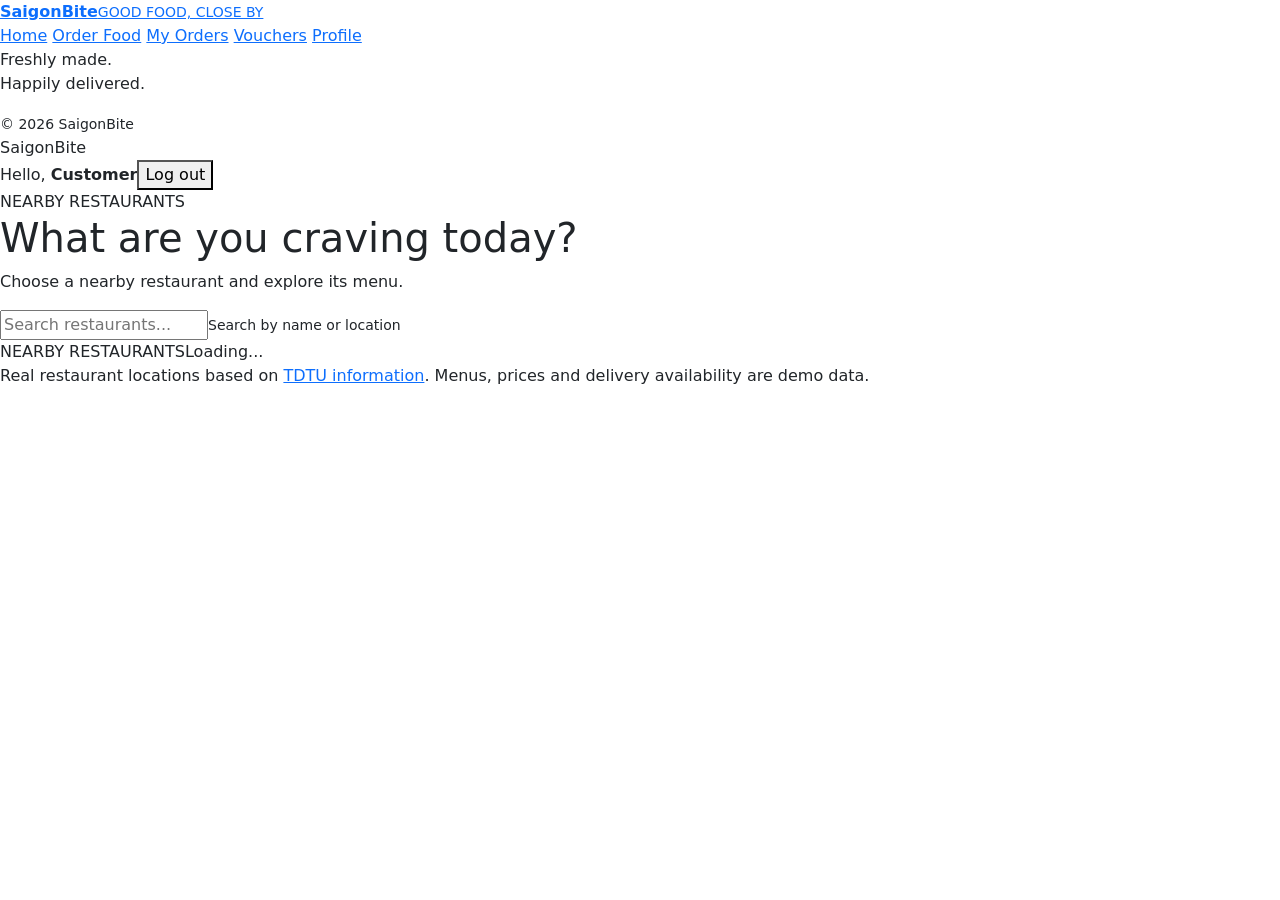
==== frontend/customer/index.html @ b84b6018 "Merge remote-tracking branch 'origin/feature/nhu-admin' into integration/tv3-admin" ====
<!doctype html>
<html lang="en">
<head>
  <meta charset="utf-8">
  <meta name="viewport" content="width=device-width, initial-scale=1">
  <meta name="theme-color" content="#173d32">
  <title>Order Food | SaigonBite</title>
  <link href="https://cdn.jsdelivr.net/npm/bootstrap@5.3.3/dist/css/bootstrap.min.css" rel="stylesheet">
  <link rel="stylesheet" href="/customer/style.css">
</head>
<body>
  <div class="app-shell">
    <aside class="sidebar">
      <a class="brand" href="#home" aria-label="SaigonBite home">
        <span class="brand-mark" data-icon="chef"></span><strong>SaigonBite</strong><small data-i18n="tagline">GOOD FOOD, CLOSE BY</small>
      </a>
      <nav class="side-nav" aria-label="Main navigation">
        <a href="#home" data-view="home"><span data-icon="home"></span><span class="nav-label" data-i18n="home">Home</span></a>
        <a href="#order" class="active" data-view="order"><span data-icon="utensils"></span><span class="nav-label" data-i18n="order_food">Order Food</span></a>
        <a href="#orders" data-view="orders"><span data-icon="receipt"></span><span class="nav-label" data-i18n="my_orders">My Orders</span></a>
        <a href="#vouchers" data-view="vouchers"><span data-icon="ticket"></span><span class="nav-label" data-i18n="vouchers">Vouchers</span></a>
        <a href="#profile" data-view="profile"><span data-icon="user"></span><span class="nav-label" data-i18n="profile">Profile</span></a>
      </nav>
      <div class="sidebar-footer"><p data-i18n="footer_tagline">Freshly made.<br>Happily delivered.</p><small>© 2026 SaigonBite</small></div>
    </aside>

    <main class="main-panel">
      <header class="topbar"><span class="mobile-brand">SaigonBite</span><div class="topbar-actions"><span class="user-greeting"><span>Hello,</span> <strong id="customer-name">Customer</strong></span><button class="logout-button" id="logout"><span data-icon="logout"></span><span>Log out</span></button></div></header>
      <div id="notice" class="alert d-none" role="alert"></div>
      <section id="view-order" class="view">
        <div id="hub-screen">
          <div class="page-heading"><span class="eyebrow" data-i18n="nearby_label">NEARBY RESTAURANTS</span><h1 data-i18n="hero_title">What are you craving today?</h1><p data-i18n="hero_subtitle">Choose a nearby restaurant and explore its menu.</p></div>
          <label class="search-box"><span data-icon="search"></span><input id="hub-search" type="search" data-i18n-placeholder="search_placeholder" placeholder="Search restaurants..." aria-label="Search restaurants"><small data-i18n="search_hint">Search by name or location</small></label>
          <div class="section-label"><span data-i18n="restaurants">NEARBY RESTAURANTS</span><span id="hub-count">Loading...</span></div>
          <div class="demo-note"><span data-icon="info"></span><span data-i18n-html="restaurant_data_note">Real restaurant locations based on <a href="https://international.tdtu.edu.vn/en/support/surrounding" target="_blank" rel="noreferrer">TDTU information</a>. Menus, prices and delivery availability are demo data.</span></div>
          <div id="hub-list" class="hub-list"></div>
        </div>

        <div id="menu-screen" class="d-none">
          <div class="menu-heading"><button class="btn btn-outline-light back-button" id="back-hubs" aria-label="Quay lại"><span data-icon="arrow-left"></span></button><div><h1 id="selected-hub-name"></h1><p id="selected-hub-meta"></p></div></div>
          <div class="demo-note menu-demo-note"><span data-icon="info"></span><span data-i18n="menu_demo_note">Sample menu and prices for this demo. They may differ from the restaurant's current menu.</span></div>
          <div class="category-tabs" id="category-tabs"></div>
          <div id="menu-grid" class="menu-grid"></div>
          <div class="cart-strip"><div><strong data-i18n="your_cart">Your cart</strong><span id="cart-count">0 items</span></div><strong id="cart-total">₫0</strong><button class="btn btn-brand" id="view-cart"><span data-i18n="view_cart">View cart</span><span data-icon="arrow-right"></span></button></div>
        </div>

        <div id="cart-screen" class="d-none">
          <div class="page-heading with-back"><button class="btn btn-outline-light back-button" id="back-menu" aria-label="Back to menu"><span data-icon="arrow-left"></span></button><div><h1 data-i18n="your_cart">Your Cart</h1><p data-i18n="cart_subtitle">Review your items before placing the order.</p></div></div>
          <div class="cart-layout"><div><div id="cart-hub" class="cart-hub"></div><div id="cart-lines" class="cart-lines"></div></div><aside class="summary-card"><h2 data-i18n="order_summary">Order Summary</h2><div class="summary-row"><span data-i18n="subtotal">Subtotal</span><strong id="cart-subtotal">₫0</strong></div><div class="summary-row total-row"><span data-i18n="total">Total</span><strong id="cart-grand-total">₫0</strong></div><small data-i18n="delivery_fee_not_included">Delivery fee is not included.</small><button class="btn btn-brand w-100 mt-3" id="proceed-checkout"><span data-i18n="continue_checkout">Continue to Checkout</span> <span data-icon="arrow-right"></span></button></aside></div>
        </div>

        <div id="checkout-screen" class="d-none">
          <div class="page-heading with-back"><button class="btn btn-outline-light back-button" id="back-cart" aria-label="Back to cart"><span data-icon="arrow-left"></span></button><div><h1 data-i18n="checkout_title">Checkout</h1><p data-i18n="checkout_subtitle">A few details and your restaurant will get cooking.</p></div></div>
          <div class="checkout-layout"><form id="checkout-form" class="checkout-form">
            <section class="form-card"><h2><span>01</span> <span data-i18n="delivery_information">Delivery Information</span></h2><label class="form-label" for="address" data-i18n="delivery_address">Delivery address</label><input class="form-control" id="address" required minlength="5" data-i18n-placeholder="address_placeholder" placeholder="Street, building, apartment..."><div class="row g-3 mt-0"><div class="col-md-6"><label class="form-label" for="recipient" data-i18n="recipient_name">Recipient name</label><input class="form-control" id="recipient" required data-i18n-placeholder="name_placeholder" placeholder="Your name"></div><div class="col-md-6"><label class="form-label" for="phone" data-i18n="phone_number">Phone number</label><input class="form-control" id="phone" required inputmode="tel" placeholder="0901 234 567"></div></div><label class="form-label mt-3" for="note" data-i18n="note_optional">Note (optional)</label><input class="form-control" id="note" data-i18n-placeholder="note_placeholder" placeholder="For example: call when you arrive"></section>
            <section class="form-card"><h2><span>02</span> <span data-i18n="voucher">Voucher</span></h2><div class="input-group"><input class="form-control" id="voucher" data-i18n-placeholder="voucher_placeholder" placeholder="Enter voucher code"><button class="btn btn-outline-brand" type="button" id="apply-voucher" data-i18n="apply">Apply</button></div><small class="form-hint" data-i18n="voucher_unavailable">Voucher validation is not connected yet.</small></section>
            <section class="form-card"><h2><span>03</span> <span data-i18n="payment_method">Payment Method</span></h2><label class="payment-option"><input type="radio" name="payment" value="MOMO" checked><span>Momo</span></label><label class="payment-option"><input type="radio" name="payment" value="COD"><span data-i18n="cod">Cash on Delivery (COD)</span></label></section>
          </form><aside class="summary-card checkout-summary"><h2 data-i18n="order_summary">Order Summary</h2><p id="checkout-hub-name"></p><div class="summary-row"><span data-i18n="subtotal">Subtotal</span><strong id="checkout-subtotal">₫0</strong></div><div class="summary-row"><span data-i18n="delivery_fee">Delivery fee</span><strong data-i18n="not_calculated">Not calculated</strong></div><div class="summary-row"><span data-i18n="discount">Discount</span><strong>−₫0</strong></div><div class="summary-row total-row"><span data-i18n="total">Total</span><strong id="checkout-total">₫0</strong></div><small data-i18n="delivery_fee_note">Delivery fee is not included in this demo.</small><button class="btn btn-brand w-100 mt-3" id="place-order" type="submit" form="checkout-form"><span data-i18n="place_order">Place Order</span> <span data-icon="arrow-right"></span></button></aside></div>
        </div>

        <div id="success-screen" class="d-none success-screen"><div class="success-icon" data-icon="check"></div><span class="eyebrow" data-i18n="order_success_eyebrow">ORDER PLACED SUCCESSFULLY</span><h1 data-i18n="order_success_title">Your order is on its way!</h1><p><span data-i18n="order_number">Order number</span> <strong id="success-order-id"></strong></p><p class="muted" data-i18n="order_success_message">The restaurant will confirm and prepare your order.</p><div class="success-card"><div><span data-i18n="restaurant">Restaurant</span><strong id="success-hub"></strong></div><div><span data-i18n="order_total">Order total</span><strong id="success-total"></strong></div><div><span data-i18n="status">Status</span><strong class="status-pill">PENDING</strong></div><small data-i18n="order_status_message">Your order status will update when the restaurant confirms.</small></div><div class="success-actions"><button class="btn btn-outline-brand" id="order-again"><span data-icon="refresh"></span> <span data-i18n="order_again">Order Again</span></button><button class="btn btn-brand" id="track-order"><span data-i18n="track_order">Track Order</span> <span data-icon="arrow-right"></span></button></div></div>
      </section>
      <section id="view-orders" class="view d-none">
        <div id="orders-list-screen">
          <div class="page-heading"><span class="eyebrow">ORDER HISTORY</span><h1>My Orders</h1><p>Your next bite, and every bite before it.</p></div>
          <div id="orders-error" class="alert alert-warning d-none" role="status"></div>
          <div class="orders-featured d-none" id="featured-order"></div>
          <div class="orders-toolbar"><div class="order-filters" role="group" aria-label="Filter orders"><button class="active" data-order-filter="ALL">All</button><button data-order-filter="PENDING">Pending</button><button data-order-filter="PREPARING">Preparing</button><button data-order-filter="DELIVERING">Delivering</button><button data-order-filter="COMPLETED">Completed</button></div><span id="order-count"></span></div>
          <div class="order-table-wrap"><table class="order-table"><thead><tr><th>Order ID</th><th>Hub</th><th>Order date</th><th>Total</th><th>Status</th><th></th></tr></thead><tbody id="orders-table-body"></tbody></table></div>
          <div id="orders-empty" class="empty-state d-none">No orders found yet. Your orders will appear here.</div>
        </div>
        <div id="order-detail-screen" class="d-none"></div>
        <div id="order-track-screen" class="d-none"></div>
        <div id="order-history-screen" class="d-none"></div>
      </section>
      <section id="view-home" class="view d-none">
        <div class="page-heading home-welcome"><span class="eyebrow">WELCOME BACK</span><h1>Good food, close by.</h1><p id="home-customer-name">Customer</p></div>
        <div class="home-actions"><button class="home-action-card" data-open-view="order"><span class="home-action-icon" data-icon="utensils"></span><span><strong>Order food</strong></span><span class="home-action-arrow" data-icon="arrow-right"></span></button><button class="home-action-card" data-open-view="orders"><span class="home-action-icon" data-icon="receipt"></span><span><strong>My orders</strong></span><span class="home-action-arrow" data-icon="arrow-right"></span></button></div>
        <div class="home-stats" id="home-stats"><article><span>Total orders</span><strong id="home-order-count">—</strong></article><article><span>In progress</span><strong id="home-active-count">—</strong></article><article><span>Restaurants nearby</span><strong id="home-hub-count">—</strong></article></div>
        <div class="home-section-heading"><div><h2>Recent orders</h2></div><button class="text-link" data-open-view="orders">View all <span data-icon="arrow-right"></span></button></div>
        <div id="home-recent-orders" class="home-recent-orders"><div class="home-empty-card">Your recent orders will show here.</div></div>
        <div class="home-section-heading"><div><h2>Restaurants nearby</h2></div><button class="text-link" data-open-view="order">Browse all <span data-icon="arrow-right"></span></button></div>
        <div id="home-restaurants" class="home-restaurants"></div>
      </section>
      <section id="view-vouchers" class="view d-none">
        <div class="page-heading"><h1>Vouchers</h1></div>
        <section class="voucher-intro"><div class="voucher-intro-icon" data-icon="ticket"></div><div><h2>Offers coming soon</h2><p>Voucher offers will appear here when available.</p></div><span class="voucher-sparkle">✳</span></section>
        <div class="voucher-howto"><div><span class="step-number">01</span><h2>Choose a meal</h2><p>Pick dishes from a nearby restaurant.</p></div><div><span class="step-number">02</span><h2>Apply a voucher</h2><p>Enter an eligible code at checkout.</p></div><div><span class="step-number">03</span><h2>Enjoy your order</h2><p>Your discount appears in the order total.</p></div></div>
        <button class="btn btn-brand" data-open-view="order">Explore restaurants <span data-icon="arrow-right"></span></button>
      </section>
      <section id="view-profile" class="view d-none">
        <div class="page-heading"><h1>Profile</h1></div>
        <div class="profile-layout"><section class="profile-card"><div class="profile-identity"><div class="profile-avatar" data-icon="user"></div><div><span class="eyebrow">CUSTOMER ACCOUNT</span><h2 id="profile-customer-name">Customer</h2><p id="profile-customer-email">—</p></div></div><div class="profile-fields"><div><span>Full name</span><strong id="profile-name-field">Customer</strong></div><div><span>Email address</span><strong id="profile-email-field">—</strong></div><div><span>Account type</span><strong>Customer</strong></div><div><span>Account status</span><strong class="account-status"><i></i> Signed in</strong></div></div><p class="profile-note"><span data-icon="info"></span>Profile editing is not available yet.</p></section><aside class="profile-side-card"><span class="eyebrow">ACCOUNT SECURITY</span><h2>Keep your account safe</h2><p>Sign out when you are using a shared or public device.</p><button class="btn btn-outline-brand" data-logout><span data-icon="logout"></span> Log out</button></aside></div>
      </section>
    </main>
  </div>
  <script src="https://cdn.jsdelivr.net/npm/bootstrap@5.3.3/dist/js/bootstrap.bundle.min.js"></script>
  <script src="/customer/app.js" defer></script>
</body>
</html>
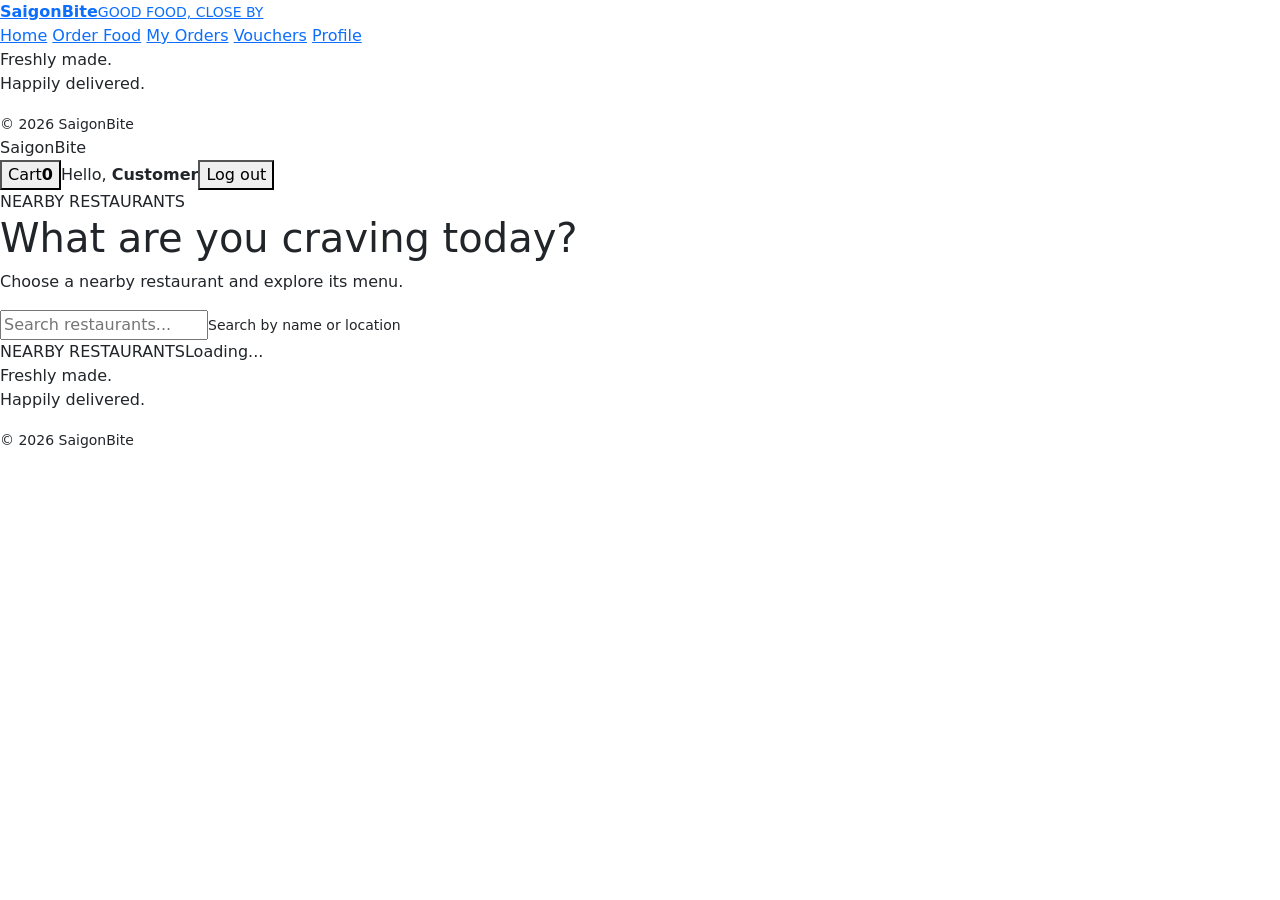
==== commit 4c642050: "merge: integrate TV1 customer module" ====
--- a/frontend/customer/index.html
+++ b/frontend/customer/index.html
@@ -25,14 +25,13 @@
     </aside>
 
     <main class="main-panel">
-      <header class="topbar"><span class="mobile-brand">SaigonBite</span><div class="topbar-actions"><span class="user-greeting"><span>Hello,</span> <strong id="customer-name">Customer</strong></span><button class="logout-button" id="logout"><span data-icon="logout"></span><span>Log out</span></button></div></header>
+      <header class="topbar"><span class="mobile-brand">SaigonBite</span><div class="topbar-actions"><button class="global-cart-button" id="global-cart" type="button" aria-label="Open cart"><span data-icon="cart"></span><span>Cart</span><b id="global-cart-count">0</b></button><span class="user-greeting"><span>Hello,</span> <strong id="customer-name">Customer</strong></span><button class="logout-button" id="logout"><span data-icon="logout"></span><span>Log out</span></button></div></header>
       <div id="notice" class="alert d-none" role="alert"></div>
       <section id="view-order" class="view">
         <div id="hub-screen">
           <div class="page-heading"><span class="eyebrow" data-i18n="nearby_label">NEARBY RESTAURANTS</span><h1 data-i18n="hero_title">What are you craving today?</h1><p data-i18n="hero_subtitle">Choose a nearby restaurant and explore its menu.</p></div>
           <label class="search-box"><span data-icon="search"></span><input id="hub-search" type="search" data-i18n-placeholder="search_placeholder" placeholder="Search restaurants..." aria-label="Search restaurants"><small data-i18n="search_hint">Search by name or location</small></label>
           <div class="section-label"><span data-i18n="restaurants">NEARBY RESTAURANTS</span><span id="hub-count">Loading...</span></div>
-          <div class="demo-note"><span data-icon="info"></span><span data-i18n-html="restaurant_data_note">Real restaurant locations based on <a href="https://international.tdtu.edu.vn/en/support/surrounding" target="_blank" rel="noreferrer">TDTU information</a>. Menus, prices and delivery availability are demo data.</span></div>
           <div id="hub-list" class="hub-list"></div>
         </div>
 
@@ -45,17 +44,22 @@
         </div>
 
         <div id="cart-screen" class="d-none">
-          <div class="page-heading with-back"><button class="btn btn-outline-light back-button" id="back-menu" aria-label="Back to menu"><span data-icon="arrow-left"></span></button><div><h1 data-i18n="your_cart">Your Cart</h1><p data-i18n="cart_subtitle">Review your items before placing the order.</p></div></div>
+          <div class="page-heading with-back"><button class="btn btn-outline-light back-button" id="back-menu" aria-label="Back to restaurants"><span data-icon="arrow-left"></span></button><div><h1 data-i18n="your_cart">Your Cart</h1><p>Choose a restaurant to review its cart.</p></div></div>
+          <div id="cart-restaurants" class="cart-restaurants"></div>
+        </div>
+
+        <div id="restaurant-cart-screen" class="d-none">
+          <div class="page-heading with-back"><button class="btn btn-outline-light back-button" id="back-all-carts" aria-label="Back to all restaurants"><span data-icon="arrow-left"></span></button><div><h1 id="restaurant-cart-title">Restaurant</h1><p>Review items from this restaurant before checkout.</p></div></div>
           <div class="cart-layout"><div><div id="cart-hub" class="cart-hub"></div><div id="cart-lines" class="cart-lines"></div></div><aside class="summary-card"><h2 data-i18n="order_summary">Order Summary</h2><div class="summary-row"><span data-i18n="subtotal">Subtotal</span><strong id="cart-subtotal">₫0</strong></div><div class="summary-row total-row"><span data-i18n="total">Total</span><strong id="cart-grand-total">₫0</strong></div><small data-i18n="delivery_fee_not_included">Delivery fee is not included.</small><button class="btn btn-brand w-100 mt-3" id="proceed-checkout"><span data-i18n="continue_checkout">Continue to Checkout</span> <span data-icon="arrow-right"></span></button></aside></div>
         </div>
 
         <div id="checkout-screen" class="d-none">
           <div class="page-heading with-back"><button class="btn btn-outline-light back-button" id="back-cart" aria-label="Back to cart"><span data-icon="arrow-left"></span></button><div><h1 data-i18n="checkout_title">Checkout</h1><p data-i18n="checkout_subtitle">A few details and your restaurant will get cooking.</p></div></div>
           <div class="checkout-layout"><form id="checkout-form" class="checkout-form">
-            <section class="form-card"><h2><span>01</span> <span data-i18n="delivery_information">Delivery Information</span></h2><label class="form-label" for="address" data-i18n="delivery_address">Delivery address</label><input class="form-control" id="address" required minlength="5" data-i18n-placeholder="address_placeholder" placeholder="Street, building, apartment..."><div class="row g-3 mt-0"><div class="col-md-6"><label class="form-label" for="recipient" data-i18n="recipient_name">Recipient name</label><input class="form-control" id="recipient" required data-i18n-placeholder="name_placeholder" placeholder="Your name"></div><div class="col-md-6"><label class="form-label" for="phone" data-i18n="phone_number">Phone number</label><input class="form-control" id="phone" required inputmode="tel" placeholder="0901 234 567"></div></div><label class="form-label mt-3" for="note" data-i18n="note_optional">Note (optional)</label><input class="form-control" id="note" data-i18n-placeholder="note_placeholder" placeholder="For example: call when you arrive"></section>
+            <section class="form-card"><h2><span>01</span> <span data-i18n="delivery_information">Delivery Information</span></h2><label class="form-label" for="address" data-i18n="delivery_address">Delivery address</label><input class="form-control" id="address" required minlength="5" data-i18n-placeholder="address_placeholder" placeholder="Street, building, apartment..."><small class="form-hint">Demo delivery distance: 3.5 km</small><div class="row g-3 mt-0"><div class="col-md-6"><label class="form-label" for="recipient" data-i18n="recipient_name">Recipient name</label><input class="form-control" id="recipient" required data-i18n-placeholder="name_placeholder" placeholder="Your name"></div><div class="col-md-6"><label class="form-label" for="phone" data-i18n="phone_number">Phone number</label><input class="form-control" id="phone" required inputmode="tel" placeholder="0901 234 567"></div></div><label class="form-label mt-3" for="note" data-i18n="note_optional">Note (optional)</label><input class="form-control" id="note" data-i18n-placeholder="note_placeholder" placeholder="For example: call when you arrive"></section>
             <section class="form-card"><h2><span>02</span> <span data-i18n="voucher">Voucher</span></h2><div class="input-group"><input class="form-control" id="voucher" data-i18n-placeholder="voucher_placeholder" placeholder="Enter voucher code"><button class="btn btn-outline-brand" type="button" id="apply-voucher" data-i18n="apply">Apply</button></div><small class="form-hint" data-i18n="voucher_unavailable">Voucher validation is not connected yet.</small></section>
-            <section class="form-card"><h2><span>03</span> <span data-i18n="payment_method">Payment Method</span></h2><label class="payment-option"><input type="radio" name="payment" value="MOMO" checked><span>Momo</span></label><label class="payment-option"><input type="radio" name="payment" value="COD"><span data-i18n="cod">Cash on Delivery (COD)</span></label></section>
-          </form><aside class="summary-card checkout-summary"><h2 data-i18n="order_summary">Order Summary</h2><p id="checkout-hub-name"></p><div class="summary-row"><span data-i18n="subtotal">Subtotal</span><strong id="checkout-subtotal">₫0</strong></div><div class="summary-row"><span data-i18n="delivery_fee">Delivery fee</span><strong data-i18n="not_calculated">Not calculated</strong></div><div class="summary-row"><span data-i18n="discount">Discount</span><strong>−₫0</strong></div><div class="summary-row total-row"><span data-i18n="total">Total</span><strong id="checkout-total">₫0</strong></div><small data-i18n="delivery_fee_note">Delivery fee is not included in this demo.</small><button class="btn btn-brand w-100 mt-3" id="place-order" type="submit" form="checkout-form"><span data-i18n="place_order">Place Order</span> <span data-icon="arrow-right"></span></button></aside></div>
+            <section class="form-card"><h2><span>03</span> <span data-i18n="payment_method">Payment Method</span></h2><label class="payment-option"><input type="radio" name="payment" value="COD" checked><span data-i18n="cod">Cash on Delivery (COD)</span></label></section>
+          </form><aside class="summary-card checkout-summary"><h2 data-i18n="order_summary">Order Summary</h2><p id="checkout-hub-name"></p><div class="summary-row"><span data-i18n="subtotal">Subtotal</span><strong id="checkout-subtotal">₫0</strong></div><div class="summary-row"><span data-i18n="delivery_fee">Delivery fee</span><strong id="checkout-delivery-fee">—</strong></div><div class="summary-row"><span data-i18n="discount">Discount</span><strong>−₫0</strong></div><div class="summary-row total-row"><span data-i18n="total">Total</span><strong id="checkout-total">₫0</strong></div><small>Demo delivery distance: 3.5 km.</small><button class="btn btn-brand w-100 mt-3" id="place-order" type="submit" form="checkout-form"><span data-i18n="place_order">Place Order</span> <span data-icon="arrow-right"></span></button></aside></div>
         </div>
 
         <div id="success-screen" class="d-none success-screen"><div class="success-icon" data-icon="check"></div><span class="eyebrow" data-i18n="order_success_eyebrow">ORDER PLACED SUCCESSFULLY</span><h1 data-i18n="order_success_title">Your order is on its way!</h1><p><span data-i18n="order_number">Order number</span> <strong id="success-order-id"></strong></p><p class="muted" data-i18n="order_success_message">The restaurant will confirm and prepare your order.</p><div class="success-card"><div><span data-i18n="restaurant">Restaurant</span><strong id="success-hub"></strong></div><div><span data-i18n="order_total">Order total</span><strong id="success-total"></strong></div><div><span data-i18n="status">Status</span><strong class="status-pill">PENDING</strong></div><small data-i18n="order_status_message">Your order status will update when the restaurant confirms.</small></div><div class="success-actions"><button class="btn btn-outline-brand" id="order-again"><span data-icon="refresh"></span> <span data-i18n="order_again">Order Again</span></button><button class="btn btn-brand" id="track-order"><span data-i18n="track_order">Track Order</span> <span data-icon="arrow-right"></span></button></div></div>
@@ -92,6 +96,7 @@
         <div class="page-heading"><h1>Profile</h1></div>
         <div class="profile-layout"><section class="profile-card"><div class="profile-identity"><div class="profile-avatar" data-icon="user"></div><div><span class="eyebrow">CUSTOMER ACCOUNT</span><h2 id="profile-customer-name">Customer</h2><p id="profile-customer-email">—</p></div></div><div class="profile-fields"><div><span>Full name</span><strong id="profile-name-field">Customer</strong></div><div><span>Email address</span><strong id="profile-email-field">—</strong></div><div><span>Account type</span><strong>Customer</strong></div><div><span>Account status</span><strong class="account-status"><i></i> Signed in</strong></div></div><p class="profile-note"><span data-icon="info"></span>Profile editing is not available yet.</p></section><aside class="profile-side-card"><span class="eyebrow">ACCOUNT SECURITY</span><h2>Keep your account safe</h2><p>Sign out when you are using a shared or public device.</p><button class="btn btn-outline-brand" data-logout><span data-icon="logout"></span> Log out</button></aside></div>
       </section>
+      <footer id="customer-footer" class="customer-mobile-footer"><p>Freshly made.<br>Happily delivered.</p><small>© 2026 SaigonBite</small></footer>
     </main>
   </div>
   <script src="https://cdn.jsdelivr.net/npm/bootstrap@5.3.3/dist/js/bootstrap.bundle.min.js"></script>
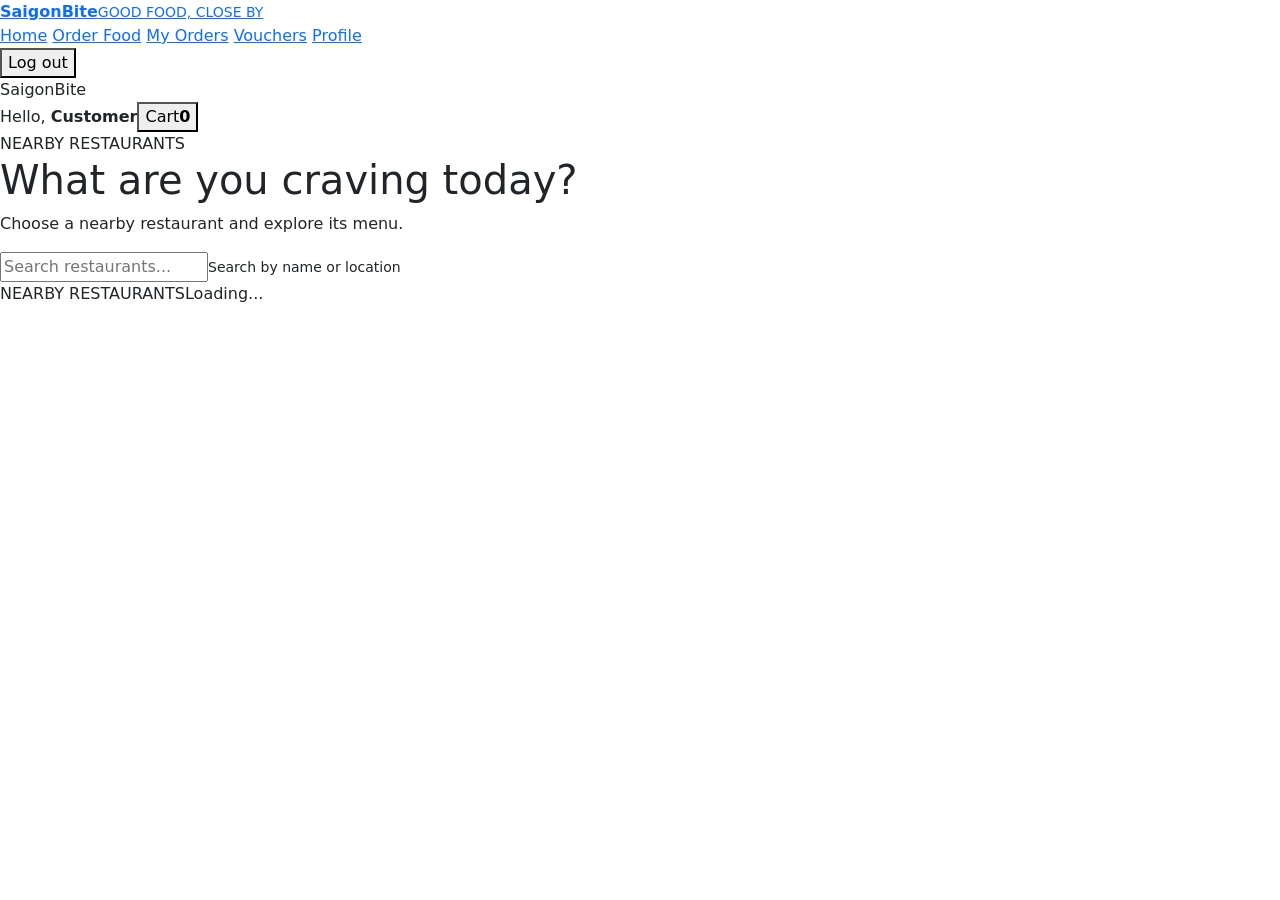
==== commit ad9a8553: "feat(customer): complete customer ordering flows" ====
--- a/frontend/customer/index.html
+++ b/frontend/customer/index.html
@@ -21,11 +21,13 @@
         <a href="#vouchers" data-view="vouchers"><span data-icon="ticket"></span><span class="nav-label" data-i18n="vouchers">Vouchers</span></a>
         <a href="#profile" data-view="profile"><span data-icon="user"></span><span class="nav-label" data-i18n="profile">Profile</span></a>
       </nav>
-      <div class="sidebar-footer"><p data-i18n="footer_tagline">Freshly made.<br>Happily delivered.</p><small>© 2026 SaigonBite</small></div>
+      <div class="sidebar-bottom">
+        <button class="side-nav-logout" id="logout" type="button"><span data-icon="logout" aria-hidden="true"></span><span class="nav-label" data-i18n="logout">Log out</span></button>
+      </div>
     </aside>
 
     <main class="main-panel">
-      <header class="topbar"><span class="mobile-brand">SaigonBite</span><div class="topbar-actions"><button class="global-cart-button" id="global-cart" type="button" aria-label="Open cart"><span data-icon="cart"></span><span>Cart</span><b id="global-cart-count">0</b></button><span class="user-greeting"><span>Hello,</span> <strong id="customer-name">Customer</strong></span><button class="logout-button" id="logout"><span data-icon="logout"></span><span>Log out</span></button></div></header>
+      <header class="topbar"><span class="mobile-brand">SaigonBite</span><div class="topbar-actions"><span class="user-greeting"><span>Hello,</span> <strong id="customer-name">Customer</strong></span><button class="global-cart-button" id="global-cart" type="button" aria-label="Open cart"><span data-icon="cart"></span><span>Cart</span><b id="global-cart-count">0</b></button></div></header>
       <div id="notice" class="alert d-none" role="alert"></div>
       <section id="view-order" class="view">
         <div id="hub-screen">
@@ -56,10 +58,10 @@
         <div id="checkout-screen" class="d-none">
           <div class="page-heading with-back"><button class="btn btn-outline-light back-button" id="back-cart" aria-label="Back to cart"><span data-icon="arrow-left"></span></button><div><h1 data-i18n="checkout_title">Checkout</h1><p data-i18n="checkout_subtitle">A few details and your restaurant will get cooking.</p></div></div>
           <div class="checkout-layout"><form id="checkout-form" class="checkout-form">
-            <section class="form-card"><h2><span>01</span> <span data-i18n="delivery_information">Delivery Information</span></h2><label class="form-label" for="address" data-i18n="delivery_address">Delivery address</label><input class="form-control" id="address" required minlength="5" data-i18n-placeholder="address_placeholder" placeholder="Street, building, apartment..."><small class="form-hint">Demo delivery distance: 3.5 km</small><div class="row g-3 mt-0"><div class="col-md-6"><label class="form-label" for="recipient" data-i18n="recipient_name">Recipient name</label><input class="form-control" id="recipient" required data-i18n-placeholder="name_placeholder" placeholder="Your name"></div><div class="col-md-6"><label class="form-label" for="phone" data-i18n="phone_number">Phone number</label><input class="form-control" id="phone" required inputmode="tel" placeholder="0901 234 567"></div></div><label class="form-label mt-3" for="note" data-i18n="note_optional">Note (optional)</label><input class="form-control" id="note" data-i18n-placeholder="note_placeholder" placeholder="For example: call when you arrive"></section>
-            <section class="form-card"><h2><span>02</span> <span data-i18n="voucher">Voucher</span></h2><div class="input-group"><input class="form-control" id="voucher" data-i18n-placeholder="voucher_placeholder" placeholder="Enter voucher code"><button class="btn btn-outline-brand" type="button" id="apply-voucher" data-i18n="apply">Apply</button></div><small class="form-hint" data-i18n="voucher_unavailable">Voucher validation is not connected yet.</small></section>
+            <section class="form-card"><h2><span>01</span> <span data-i18n="delivery_information">Delivery Information</span></h2><label class="form-label">From</label><p id="delivery-origin" class="delivery-origin">Selected restaurant</p><label class="form-label" for="delivery-zone">Deliver to</label><select class="form-select delivery-zone-select" id="delivery-zone" required><option value="">Choose a delivery address</option></select><div id="delivery-route-card" class="delivery-route-card d-none" aria-live="polite"><small>ROUTE ESTIMATE</small><div><span>Distance to selected address</span><strong id="delivery-route-distance">—</strong></div></div><label class="form-label mt-3" for="address">Apartment, floor, or delivery instructions <span class="optional-label">(optional)</span></label><input class="form-control" id="address" placeholder="Apartment/unit number, floor, or instructions" autocomplete="street-address"><div class="row g-3 mt-0"><div class="col-md-6"><label class="form-label" for="recipient" data-i18n="recipient_name">Recipient name</label><input class="form-control" id="recipient" required maxlength="100" autocomplete="name" data-i18n-placeholder="name_placeholder" placeholder="Your name"></div><div class="col-md-6"><label class="form-label" for="phone" data-i18n="phone_number">Phone number</label><input class="form-control" id="phone" type="tel" required maxlength="30" autocomplete="tel" inputmode="tel" placeholder="0901 234 567"></div></div><label class="form-label mt-3" for="note" data-i18n="note_optional">Note (optional)</label><input class="form-control" id="note" data-i18n-placeholder="note_placeholder" placeholder="For example: call when you arrive"></section>
+            <section class="form-card"><h2><span>02</span> <span data-i18n="voucher">Voucher</span></h2><div class="input-group"><input class="form-control" id="voucher" data-i18n-placeholder="voucher_placeholder" placeholder="Enter voucher code"><button class="btn btn-outline-brand" type="button" id="apply-voucher" data-i18n="apply">Apply</button></div><small class="form-hint">Voucher must be active, within its validity dates, and meet the minimum item subtotal. Delivery fee does not count.</small></section>
             <section class="form-card"><h2><span>03</span> <span data-i18n="payment_method">Payment Method</span></h2><label class="payment-option"><input type="radio" name="payment" value="COD" checked><span data-i18n="cod">Cash on Delivery (COD)</span></label></section>
-          </form><aside class="summary-card checkout-summary"><h2 data-i18n="order_summary">Order Summary</h2><p id="checkout-hub-name"></p><div class="summary-row"><span data-i18n="subtotal">Subtotal</span><strong id="checkout-subtotal">₫0</strong></div><div class="summary-row"><span data-i18n="delivery_fee">Delivery fee</span><strong id="checkout-delivery-fee">—</strong></div><div class="summary-row"><span data-i18n="discount">Discount</span><strong>−₫0</strong></div><div class="summary-row total-row"><span data-i18n="total">Total</span><strong id="checkout-total">₫0</strong></div><small>Demo delivery distance: 3.5 km.</small><button class="btn btn-brand w-100 mt-3" id="place-order" type="submit" form="checkout-form"><span data-i18n="place_order">Place Order</span> <span data-icon="arrow-right"></span></button></aside></div>
+          </form><aside class="summary-card checkout-summary"><h2 data-i18n="order_summary">Order Summary</h2><p id="checkout-hub-name"></p><div class="summary-row"><span data-i18n="subtotal">Subtotal</span><strong id="checkout-subtotal">₫0</strong></div><div class="summary-row"><span data-i18n="delivery_fee">Delivery fee</span><strong id="checkout-delivery-fee">—</strong></div><div class="summary-row"><span data-i18n="discount">Discount</span><strong id="checkout-discount">−₫0</strong></div><div class="summary-row total-row"><span data-i18n="total">Total</span><strong id="checkout-total">₫0</strong></div><small>Fixed demo routes and estimated road distances. Final fee is confirmed by the server.</small><button class="btn btn-brand w-100 mt-3" id="place-order" type="submit" form="checkout-form"><span data-i18n="place_order">Place Order</span> <span data-icon="arrow-right"></span></button></aside></div>
         </div>
 
         <div id="success-screen" class="d-none success-screen"><div class="success-icon" data-icon="check"></div><span class="eyebrow" data-i18n="order_success_eyebrow">ORDER PLACED SUCCESSFULLY</span><h1 data-i18n="order_success_title">Your order is on its way!</h1><p><span data-i18n="order_number">Order number</span> <strong id="success-order-id"></strong></p><p class="muted" data-i18n="order_success_message">The restaurant will confirm and prepare your order.</p><div class="success-card"><div><span data-i18n="restaurant">Restaurant</span><strong id="success-hub"></strong></div><div><span data-i18n="order_total">Order total</span><strong id="success-total"></strong></div><div><span data-i18n="status">Status</span><strong class="status-pill">PENDING</strong></div><small data-i18n="order_status_message">Your order status will update when the restaurant confirms.</small></div><div class="success-actions"><button class="btn btn-outline-brand" id="order-again"><span data-icon="refresh"></span> <span data-i18n="order_again">Order Again</span></button><button class="btn btn-brand" id="track-order"><span data-i18n="track_order">Track Order</span> <span data-icon="arrow-right"></span></button></div></div>
@@ -70,7 +72,7 @@
           <div id="orders-error" class="alert alert-warning d-none" role="status"></div>
           <div class="orders-featured d-none" id="featured-order"></div>
           <div class="orders-toolbar"><div class="order-filters" role="group" aria-label="Filter orders"><button class="active" data-order-filter="ALL">All</button><button data-order-filter="PENDING">Pending</button><button data-order-filter="PREPARING">Preparing</button><button data-order-filter="DELIVERING">Delivering</button><button data-order-filter="COMPLETED">Completed</button></div><span id="order-count"></span></div>
-          <div class="order-table-wrap"><table class="order-table"><thead><tr><th>Order ID</th><th>Hub</th><th>Order date</th><th>Total</th><th>Status</th><th></th></tr></thead><tbody id="orders-table-body"></tbody></table></div>
+          <div class="order-table-wrap"><table class="order-table"><thead><tr><th>Order ID</th><th>Hub</th><th>Order date</th><th>Total</th><th>Status</th><th>Actions</th></tr></thead><tbody id="orders-table-body"></tbody></table></div>
           <div id="orders-empty" class="empty-state d-none">No orders found yet. Your orders will appear here.</div>
         </div>
         <div id="order-detail-screen" class="d-none"></div>
@@ -87,16 +89,16 @@
         <div id="home-restaurants" class="home-restaurants"></div>
       </section>
       <section id="view-vouchers" class="view d-none">
-        <div class="page-heading"><h1>Vouchers</h1></div>
-        <section class="voucher-intro"><div class="voucher-intro-icon" data-icon="ticket"></div><div><h2>Offers coming soon</h2><p>Voucher offers will appear here when available.</p></div><span class="voucher-sparkle">✳</span></section>
+        <div class="page-heading"><span class="eyebrow">CUSTOMER OFFERS</span><h1>Available vouchers</h1><p>Check the minimum order and validity dates before applying a code.</p></div>
+        <section class="voucher-intro"><div class="voucher-intro-icon" data-icon="ticket"></div><div><h2>Save on your next order</h2><p>These codes are active now. Apply a code at checkout; the discount is calculated from your item subtotal before delivery.</p></div><span class="voucher-sparkle">✳</span></section>
+        <div id="customer-voucher-list" class="customer-voucher-list" aria-live="polite"><div class="empty-state">Loading available vouchers…</div></div>
         <div class="voucher-howto"><div><span class="step-number">01</span><h2>Choose a meal</h2><p>Pick dishes from a nearby restaurant.</p></div><div><span class="step-number">02</span><h2>Apply a voucher</h2><p>Enter an eligible code at checkout.</p></div><div><span class="step-number">03</span><h2>Enjoy your order</h2><p>Your discount appears in the order total.</p></div></div>
         <button class="btn btn-brand" data-open-view="order">Explore restaurants <span data-icon="arrow-right"></span></button>
       </section>
       <section id="view-profile" class="view d-none">
         <div class="page-heading"><h1>Profile</h1></div>
-        <div class="profile-layout"><section class="profile-card"><div class="profile-identity"><div class="profile-avatar" data-icon="user"></div><div><span class="eyebrow">CUSTOMER ACCOUNT</span><h2 id="profile-customer-name">Customer</h2><p id="profile-customer-email">—</p></div></div><div class="profile-fields"><div><span>Full name</span><strong id="profile-name-field">Customer</strong></div><div><span>Email address</span><strong id="profile-email-field">—</strong></div><div><span>Account type</span><strong>Customer</strong></div><div><span>Account status</span><strong class="account-status"><i></i> Signed in</strong></div></div><p class="profile-note"><span data-icon="info"></span>Profile editing is not available yet.</p></section><aside class="profile-side-card"><span class="eyebrow">ACCOUNT SECURITY</span><h2>Keep your account safe</h2><p>Sign out when you are using a shared or public device.</p><button class="btn btn-outline-brand" data-logout><span data-icon="logout"></span> Log out</button></aside></div>
+        <div class="profile-layout"><section class="profile-card"><div class="profile-identity"><div class="profile-avatar" data-icon="user"></div><div><span class="eyebrow">CUSTOMER ACCOUNT</span><h2 id="profile-customer-name">Customer</h2><p id="profile-customer-email">—</p></div></div><div class="profile-fields"><div><span>Full name</span><strong id="profile-name-field">Customer</strong></div><div><span>Email address</span><strong id="profile-email-field">—</strong></div><div><span>Phone number</span><strong id="profile-phone-field">—</strong></div><div><span>Account type</span><strong>Customer</strong></div><div><span>Account status</span><strong class="account-status"><i></i> Signed in</strong></div></div><p class="profile-note"><span data-icon="info"></span>Profile editing is not available yet.</p></section><aside class="profile-side-card"><span class="eyebrow">ACCOUNT SECURITY</span><h2>Keep your account safe</h2><p>Use Log out in the sidebar when you finish using this account on a shared device.</p></aside></div>
       </section>
-      <footer id="customer-footer" class="customer-mobile-footer"><p>Freshly made.<br>Happily delivered.</p><small>© 2026 SaigonBite</small></footer>
     </main>
   </div>
   <script src="https://cdn.jsdelivr.net/npm/bootstrap@5.3.3/dist/js/bootstrap.bundle.min.js"></script>
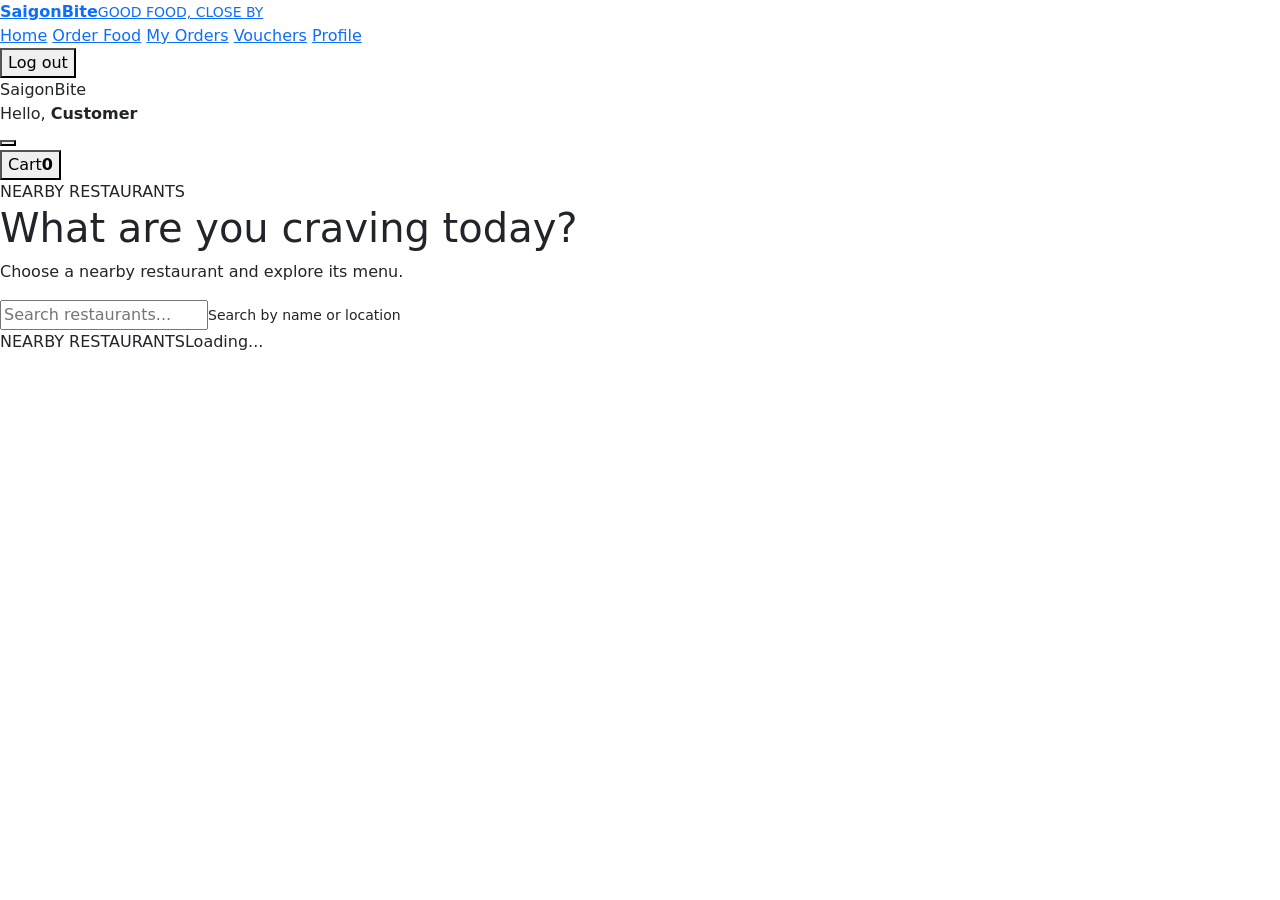
==== commit a6332918: "feat(tv2): add customer rejection notifications" ====
--- a/frontend/customer/index.html
+++ b/frontend/customer/index.html
@@ -27,7 +27,7 @@
     </aside>
 
     <main class="main-panel">
-      <header class="topbar"><span class="mobile-brand">SaigonBite</span><div class="topbar-actions"><span class="user-greeting"><span>Hello,</span> <strong id="customer-name">Customer</strong></span><button class="global-cart-button" id="global-cart" type="button" aria-label="Open cart"><span data-icon="cart"></span><span>Cart</span><b id="global-cart-count">0</b></button></div></header>
+      <header class="topbar"><span class="mobile-brand">SaigonBite</span><div class="topbar-actions"><span class="user-greeting"><span>Hello,</span> <strong id="customer-name">Customer</strong></span><div class="notification-menu" id="notification-menu"><button class="notification-bell" id="notification-bell" type="button" aria-label="Notifications" aria-expanded="false" aria-controls="notification-panel"><span data-icon="bell"></span><b id="notification-unread-count" class="notification-badge" hidden>0</b></button><section class="notification-panel" id="notification-panel" aria-label="Notifications" hidden><div class="notification-panel-heading"><strong>Notifications</strong><button type="button" id="notification-close" aria-label="Close notifications">×</button></div><div id="notification-list" class="notification-list" aria-live="polite"><p class="notification-state">Open to view your updates.</p></div></section></div><button class="global-cart-button" id="global-cart" type="button" aria-label="Open cart"><span data-icon="cart"></span><span>Cart</span><b id="global-cart-count">0</b></button></div></header>
       <div id="notice" class="alert d-none" role="alert"></div>
       <section id="view-order" class="view">
         <div id="hub-screen">
@@ -58,10 +58,10 @@
         <div id="checkout-screen" class="d-none">
           <div class="page-heading with-back"><button class="btn btn-outline-light back-button" id="back-cart" aria-label="Back to cart"><span data-icon="arrow-left"></span></button><div><h1 data-i18n="checkout_title">Checkout</h1><p data-i18n="checkout_subtitle">A few details and your restaurant will get cooking.</p></div></div>
           <div class="checkout-layout"><form id="checkout-form" class="checkout-form">
-            <section class="form-card"><h2><span>01</span> <span data-i18n="delivery_information">Delivery Information</span></h2><label class="form-label">From</label><p id="delivery-origin" class="delivery-origin">Selected restaurant</p><label class="form-label" for="delivery-zone">Deliver to</label><select class="form-select delivery-zone-select" id="delivery-zone" required><option value="">Choose a delivery address</option></select><div id="delivery-route-card" class="delivery-route-card d-none" aria-live="polite"><small>ROUTE ESTIMATE</small><div><span>Distance to selected address</span><strong id="delivery-route-distance">—</strong></div></div><label class="form-label mt-3" for="address">Apartment, floor, or delivery instructions <span class="optional-label">(optional)</span></label><input class="form-control" id="address" placeholder="Apartment/unit number, floor, or instructions" autocomplete="street-address"><div class="row g-3 mt-0"><div class="col-md-6"><label class="form-label" for="recipient" data-i18n="recipient_name">Recipient name</label><input class="form-control" id="recipient" required maxlength="100" autocomplete="name" data-i18n-placeholder="name_placeholder" placeholder="Your name"></div><div class="col-md-6"><label class="form-label" for="phone" data-i18n="phone_number">Phone number</label><input class="form-control" id="phone" type="tel" required maxlength="30" autocomplete="tel" inputmode="tel" placeholder="0901 234 567"></div></div><label class="form-label mt-3" for="note" data-i18n="note_optional">Note (optional)</label><input class="form-control" id="note" data-i18n-placeholder="note_placeholder" placeholder="For example: call when you arrive"></section>
+            <section class="form-card"><h2><span>01</span> <span data-i18n="delivery_information">Delivery Information</span></h2><label class="form-label">From</label><p id="delivery-origin" class="delivery-origin">Selected restaurant</p><label class="form-label" for="address">Delivery address</label><input class="form-control" id="address" required minlength="5" maxlength="180" placeholder="Street, building, ward, district, city" autocomplete="street-address"><p id="delivery-quote-status" class="form-hint" aria-live="polite">Enter your address to calculate the distance and delivery fee.</p><div id="delivery-route-card" class="delivery-route-card d-none" aria-live="polite"><small>OPENSTREETMAP DRIVING ROUTE</small><div><span>Delivery distance</span><strong id="delivery-route-distance">—</strong></div></div><label class="form-label mt-3" for="delivery-details">Apartment, floor, or instructions <span class="optional-label">(optional)</span></label><input class="form-control" id="delivery-details" placeholder="Apartment/unit number, floor, or instructions"><div class="row g-3 mt-0"><div class="col-md-6"><label class="form-label" for="recipient" data-i18n="recipient_name">Recipient name</label><input class="form-control" id="recipient" required maxlength="100" autocomplete="name" data-i18n-placeholder="name_placeholder" placeholder="Your name"></div><div class="col-md-6"><label class="form-label" for="phone" data-i18n="phone_number">Phone number</label><input class="form-control" id="phone" type="tel" required maxlength="30" autocomplete="tel" inputmode="tel" placeholder="0901 234 567"></div></div><label class="form-label mt-3" for="note" data-i18n="note_optional">Note (optional)</label><input class="form-control" id="note" data-i18n-placeholder="note_placeholder" placeholder="For example: call when you arrive"></section>
             <section class="form-card"><h2><span>02</span> <span data-i18n="voucher">Voucher</span></h2><div class="input-group"><input class="form-control" id="voucher" data-i18n-placeholder="voucher_placeholder" placeholder="Enter voucher code"><button class="btn btn-outline-brand" type="button" id="apply-voucher" data-i18n="apply">Apply</button></div><small class="form-hint">Voucher must be active, within its validity dates, and meet the minimum item subtotal. Delivery fee does not count.</small></section>
             <section class="form-card"><h2><span>03</span> <span data-i18n="payment_method">Payment Method</span></h2><label class="payment-option"><input type="radio" name="payment" value="COD" checked><span data-i18n="cod">Cash on Delivery (COD)</span></label></section>
-          </form><aside class="summary-card checkout-summary"><h2 data-i18n="order_summary">Order Summary</h2><p id="checkout-hub-name"></p><div class="summary-row"><span data-i18n="subtotal">Subtotal</span><strong id="checkout-subtotal">₫0</strong></div><div class="summary-row"><span data-i18n="delivery_fee">Delivery fee</span><strong id="checkout-delivery-fee">—</strong></div><div class="summary-row"><span data-i18n="discount">Discount</span><strong id="checkout-discount">−₫0</strong></div><div class="summary-row total-row"><span data-i18n="total">Total</span><strong id="checkout-total">₫0</strong></div><small>Fixed demo routes and estimated road distances. Final fee is confirmed by the server.</small><button class="btn btn-brand w-100 mt-3" id="place-order" type="submit" form="checkout-form"><span data-i18n="place_order">Place Order</span> <span data-icon="arrow-right"></span></button></aside></div>
+          </form><aside class="summary-card checkout-summary"><h2 data-i18n="order_summary">Order Summary</h2><p id="checkout-hub-name"></p><div class="summary-row"><span data-i18n="subtotal">Subtotal</span><strong id="checkout-subtotal">₫0</strong></div><div class="summary-row"><span data-i18n="delivery_fee">Delivery fee</span><strong id="checkout-delivery-fee">—</strong></div><div class="summary-row"><span>Distance surcharge</span><strong id="checkout-surcharge">—</strong></div><div class="summary-row"><span data-i18n="discount">Discount</span><strong id="checkout-discount">−₫0</strong></div><div class="summary-row total-row"><span data-i18n="total">Total</span><strong id="checkout-total">₫0</strong></div><small>Distance and fees are calculated by the server using OpenStreetMap driving routes.</small><button class="btn btn-brand w-100 mt-3" id="place-order" type="submit" form="checkout-form"><span data-i18n="place_order">Place Order</span> <span data-icon="arrow-right"></span></button></aside></div>
         </div>
 
         <div id="success-screen" class="d-none success-screen"><div class="success-icon" data-icon="check"></div><span class="eyebrow" data-i18n="order_success_eyebrow">ORDER PLACED SUCCESSFULLY</span><h1 data-i18n="order_success_title">Your order is on its way!</h1><p><span data-i18n="order_number">Order number</span> <strong id="success-order-id"></strong></p><p class="muted" data-i18n="order_success_message">The restaurant will confirm and prepare your order.</p><div class="success-card"><div><span data-i18n="restaurant">Restaurant</span><strong id="success-hub"></strong></div><div><span data-i18n="order_total">Order total</span><strong id="success-total"></strong></div><div><span data-i18n="status">Status</span><strong class="status-pill">PENDING</strong></div><small data-i18n="order_status_message">Your order status will update when the restaurant confirms.</small></div><div class="success-actions"><button class="btn btn-outline-brand" id="order-again"><span data-icon="refresh"></span> <span data-i18n="order_again">Order Again</span></button><button class="btn btn-brand" id="track-order"><span data-i18n="track_order">Track Order</span> <span data-icon="arrow-right"></span></button></div></div>
@@ -72,7 +72,7 @@
           <div id="orders-error" class="alert alert-warning d-none" role="status"></div>
           <div class="orders-featured d-none" id="featured-order"></div>
           <div class="orders-toolbar"><div class="order-filters" role="group" aria-label="Filter orders"><button class="active" data-order-filter="ALL">All</button><button data-order-filter="PENDING">Pending</button><button data-order-filter="PREPARING">Preparing</button><button data-order-filter="DELIVERING">Delivering</button><button data-order-filter="COMPLETED">Completed</button></div><span id="order-count"></span></div>
-          <div class="order-table-wrap"><table class="order-table"><thead><tr><th>Order ID</th><th>Hub</th><th>Order date</th><th>Total</th><th>Status</th><th>Actions</th></tr></thead><tbody id="orders-table-body"></tbody></table></div>
+          <div class="order-table-wrap"><table class="order-table"><colgroup><col class="order-col-id"><col class="order-col-hub"><col class="order-col-date"><col class="order-col-total"><col class="order-col-status"><col class="order-col-completed"><col class="order-col-actions"></colgroup><thead><tr><th>Order ID</th><th>Hub</th><th>Order date</th><th>Total</th><th>Status</th><th>Completed</th><th>Actions</th></tr></thead><tbody id="orders-table-body"></tbody></table></div>
           <div id="orders-empty" class="empty-state d-none">No orders found yet. Your orders will appear here.</div>
         </div>
         <div id="order-detail-screen" class="d-none"></div>
@@ -97,7 +97,7 @@
       </section>
       <section id="view-profile" class="view d-none">
         <div class="page-heading"><h1>Profile</h1></div>
-        <div class="profile-layout"><section class="profile-card"><div class="profile-identity"><div class="profile-avatar" data-icon="user"></div><div><span class="eyebrow">CUSTOMER ACCOUNT</span><h2 id="profile-customer-name">Customer</h2><p id="profile-customer-email">—</p></div></div><div class="profile-fields"><div><span>Full name</span><strong id="profile-name-field">Customer</strong></div><div><span>Email address</span><strong id="profile-email-field">—</strong></div><div><span>Phone number</span><strong id="profile-phone-field">—</strong></div><div><span>Account type</span><strong>Customer</strong></div><div><span>Account status</span><strong class="account-status"><i></i> Signed in</strong></div></div><p class="profile-note"><span data-icon="info"></span>Profile editing is not available yet.</p></section><aside class="profile-side-card"><span class="eyebrow">ACCOUNT SECURITY</span><h2>Keep your account safe</h2><p>Use Log out in the sidebar when you finish using this account on a shared device.</p></aside></div>
+        <div class="profile-layout"><section class="profile-card"><div class="profile-identity"><div class="profile-avatar" data-icon="user"></div><div><span class="eyebrow">CUSTOMER ACCOUNT</span><h2 id="profile-customer-name">Customer</h2><p id="profile-customer-email">—</p></div></div><div class="profile-fields"><div><span>Full name</span><strong id="profile-name-field">Customer</strong></div><div><span>Email address</span><strong id="profile-email-field">—</strong></div><div><span>Phone number</span><strong id="profile-phone-field">—</strong></div><div><span>Account type</span><strong id="profile-customer-type">—</strong></div><div><span>Account status</span><strong class="account-status"><i></i> Signed in</strong></div></div><p class="profile-note"><span data-icon="info"></span>Profile editing is not available yet.</p></section><aside class="profile-side-card"><span class="eyebrow">ACCOUNT SECURITY</span><h2>Keep your account safe</h2><p>Use Log out in the sidebar when you finish using this account on a shared device.</p></aside></div>
       </section>
     </main>
   </div>
